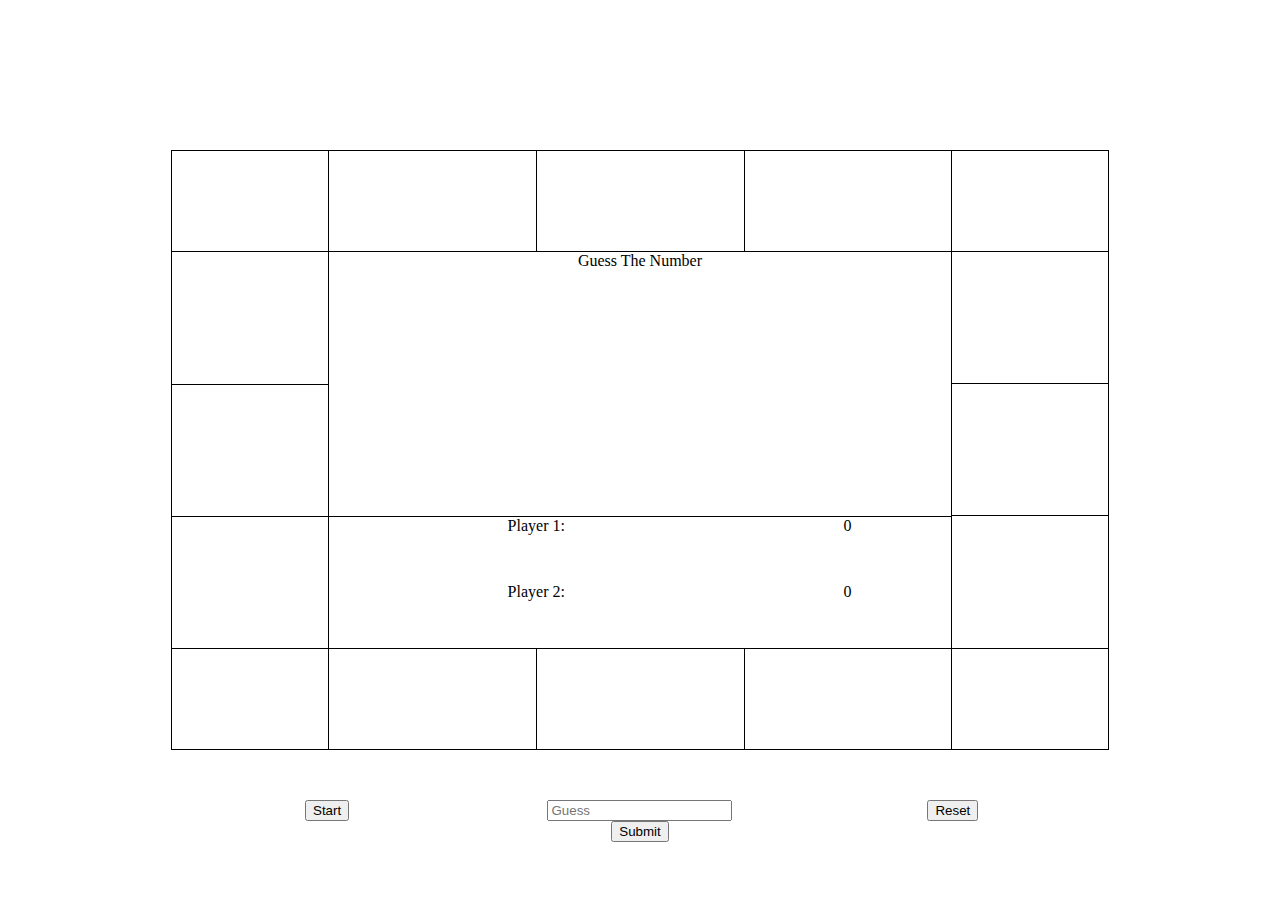
==== board.html @ 856e4f99 "edit some code" ====
<!DOCTYPE html>
<html lang="en">
<head>
  <meta charset="UTF-8">
  <meta http-equiv="X-UA-Compatible" content="IE=edge">
  <meta name="viewport" content="width=device-width, initial-scale=1.0">
  <link rel="stylesheet" href="/src/css/style.css">
  <script defer src="/src/js/app.js"></script>
  <link href="https://cdn.jsdelivr.net/npm/bootstrap@5.1.3/dist/css/bootstrap.min.css" rel="stylesheet" integrity="sha384-1BmE4kWBq78iYhFldvKuhfTAU6auU8tT94WrHftjDbrCEXSU1oBoqyl2QvZ6jIW3" crossorigin="anonymous">
  <script src="https://cdn.jsdelivr.net/npm/bootstrap@5.1.3/dist/js/bootstrap.bundle.min.js" integrity="sha384-ka7Sk0Gln4gmtz2MlQnikT1wXgYsOg+OMhuP+IlRH9sENBO0LRn5q+8nbTov4+1p" crossorigin="anonymous"></script>
  <title>Guess The Number Board</title>
</head>
<body>
<div class="container">
  <div id="board" class="board">
    <div id="event-area" class="event-area">
      <div id="title" class="title">Guess The Number</div>
      <div id="score-area" class="score-area">
        <div id="player1name">Player 1:</div>
        <div id="player2name">Player 2:</div>
        <div id="player1score">0</div>
        <div id="player2score">0</div>
      </div>
      <div id="event-card">
        <div id="card"></div>
      </div>
      <div id="info-area"></div>
    </div>
    <div id="move-area-1">
      <div id="m1"></div>
      <div id="m2"></div>
      <div id="m3"></div>
    </div>
    <div id="move-area-2">
      <div id="m4"></div>
      <div id="m5"></div>
      <div id="m6"></div>
    </div>
    <div id="move-area-3">
      <div id="m7"></div>
      <div id="m8"></div>
      <div id="m9"></div>
    </div>
    <div id="move-area-4">
      <div id="m10"></div>
      <div id="m11"></div>
      <div id="m12"></div>
    </div>
    <div id="start-spot"></div>
    <div id="jail"></div>
    <div id="event"></div>
    <div id="question"></div>
  </div>
  <div id="guesslist1"></div>
  <div id="guesslist2"></div>
  <div id="gamebuttons">
    <div id="startgame"><button id="startGameBtn" class="btn btn-dark">Start</button></div>

    <div id="guessEntry">
      <form>
      <div class="form-inline">
        <div class="col-auto">
          <input type="text" class="form-control" placeholder="Guess">
        </div>
        <div class="col-auto">
          <input type="submit" class="form-control">
    </div>
  </div>
</form>
      
    </div>

    <div id="resetgame"><button id="resetBtn" class="btn btn-dark">Reset</button></div>
  </div>
</div>
</div>
</body>
</html>
---- src/css/style.css ----
.container {
  display: grid;
  grid-template-columns: 0.4fr 2.2fr 0.4fr;
  grid-template-rows: 0.5fr 2fr 0.5fr;
  grid-auto-rows: 1fr 1fr;
  gap: 0px 0px;
  grid-auto-flow: row;
  justify-content: stretch;
  grid-template-areas:
    ". . ."
    "guesslist1 board guesslist2"
    ". gamebuttons .";
}

#board {
  display: grid;
  grid-template-columns: 0.5fr 2fr 0.5fr;
  grid-template-rows: 0.5fr 2fr 0.5fr;
  gap: 0px 0px;
  grid-auto-flow: row;
  grid-template-areas:
    "jail move-area-2 event"
    "move-area-1 event-area move-area-3"
    "start-spot move-area-4 question";
  grid-area: board;
  border: solid black 1px;
}

#event-area {
  display: grid;
  grid-template-columns: 1fr 1fr 1fr;
  grid-template-rows: 1fr 1fr 1fr;
  gap: 0px 0px;
  grid-auto-flow: row;
  grid-template-areas:
    "title title title"
    "event-card info-area info-area"
    "score-area score-area score-area";
  grid-area: event-area;
  border: solid black 1px;
}

#title {
  grid-area: title;
  text-align: center;
}

#score-area {
  display: grid;
  grid-template-columns: 1.1fr 0.9fr 1fr;
  grid-template-rows: 1.4fr 0.1fr 1.5fr;
  gap: 0px 0px;
  grid-auto-flow: row;
  grid-template-areas:
    "player1name player1name player1score"
    ". . ."
    "player2name player2name player2score";
  grid-area: score-area;
  border-top: 1px solid black;
}

#player1name {
  grid-area: player1name;
  text-align: center;
}

#player2name {
  grid-area: player2name;
  text-align: center;
}

#player1score {
  grid-area: player1score;
  text-align: center;
}

#player2score {
  grid-area: player2score;
  text-align: center;
}

#event-card {
  display: grid;
  grid-template-columns: 0.9fr 1.2fr 0.9fr;
  grid-template-rows: 0.6fr 1.8fr 0.6fr;
  gap: 0px 0px;
  grid-auto-flow: row;
  grid-template-areas:
    ". . ."
    ". card ."
    ". . .";
  grid-area: event-card;
}

#card {
  grid-area: card;
}

#info-area {
  grid-area: info-area;
}

#move-area-1 {
  display: grid;
  grid-template-columns: 1fr 1fr 1fr;
  grid-template-rows: 1fr 1fr 1fr;
  gap: 0px 0px;
  grid-auto-flow: row;
  grid-template-areas:
    "m3 m3 m3"
    "m2 m2 m2"
    "m1 m1 m1";
  grid-area: move-area-1;
}

#m1 {
  grid-area: m1;
  border-top: 1px solid black;
  border-bottom: 1px solid black;
}

#m2 {
  grid-area: m2;
  border-top: 1px solid black;
}

#m3 {
  grid-area: m3;
  border-top: 1px solid black;
}

#move-area-2 {
  display: grid;
  grid-template-columns: 1fr 1fr 1fr;
  grid-template-rows: 1fr 1fr 1fr;
  gap: 0px 0px;
  grid-auto-flow: row;
  grid-template-areas:
    "m4 m5 m6"
    "m4 m5 m6"
    "m4 m5 m6";
  grid-area: move-area-2;
}

#m4 {
  grid-area: m4;
  border-left: 1px solid black;
}

#m5 {
  grid-area: m5;
  border-left: 1px solid black;
}

#m6 {
  grid-area: m6;
  border-left: 1px solid black;
  border-right: 1px solid black
}

#move-area-3 {
  display: grid;
  grid-template-columns: 1fr 1fr 1fr;
  grid-template-rows: 1fr 1fr 1fr;
  gap: 0px 0px;
  grid-auto-flow: row;
  grid-template-areas:
    "m7 m7 m7"
    "m8 m8 m8"
    "m9 m9 m9";
  grid-area: move-area-3;
}

#m7 {
  grid-area: m7;
  border-bottom: 1px solid black;
  border-top: 1px solid black;
}

#m8 {
  grid-area: m8;
  border-bottom: 1px solid black;
}

#m9 {
  grid-area: m9;
  border-bottom: 1px solid black;
}

#move-area-4 {
  display: grid;
  grid-template-columns: 1fr 1fr 1fr;
  grid-template-rows: 1fr 1fr 1fr;
  gap: 0px 0px;
  grid-auto-flow: row;
  grid-template-areas:
    "m12 m11 m10"
    "m12 m11 m10"
    "m12 m11 m10";
  grid-area: move-area-4;
}

#m10 {
  grid-area: m10;
  border-right: 1px solid black;
  border-left: 1px solid black;
}

#m11 {
  grid-area: m11;
  border-left: 1px solid black;
}

#m12 {
  grid-area: m12;
  border-left: 1px solid black;
}

#start-spot {
  grid-area: start-spot;
}

#jail {
  grid-area: jail;
}

#event {
  grid-area: event;
}

#question {
  grid-area: question;
}

#guesslist1 {
  grid-area: guesslist1;
}

#guesslist2 {
  grid-area: guesslist2;
}

#gamebuttons {
  display: grid;
  grid-template-columns: 1fr 1fr 1fr;
  grid-template-rows: 1fr 1fr 1fr;
  gap: 0px 0px;
  grid-auto-flow: row;
  grid-template-areas:
    ". . ."
    "startgame guessEntry resetgame"
    ". . .";
  grid-area: gamebuttons;
}

#startgame {
  grid-area: startgame;
  text-align: center;
}

#resetgame {
  grid-area: resetgame;
  text-align: center;
}

#guessEntry {
  grid-area: guessEntry;
  text-align: center;
}
html,
body,
.container {
  height: 100%;
  margin: 0;
}

#guessNumber {
  text-align: center;
  margin-top: 4px;
}

.fas {
  width: 1px;
}
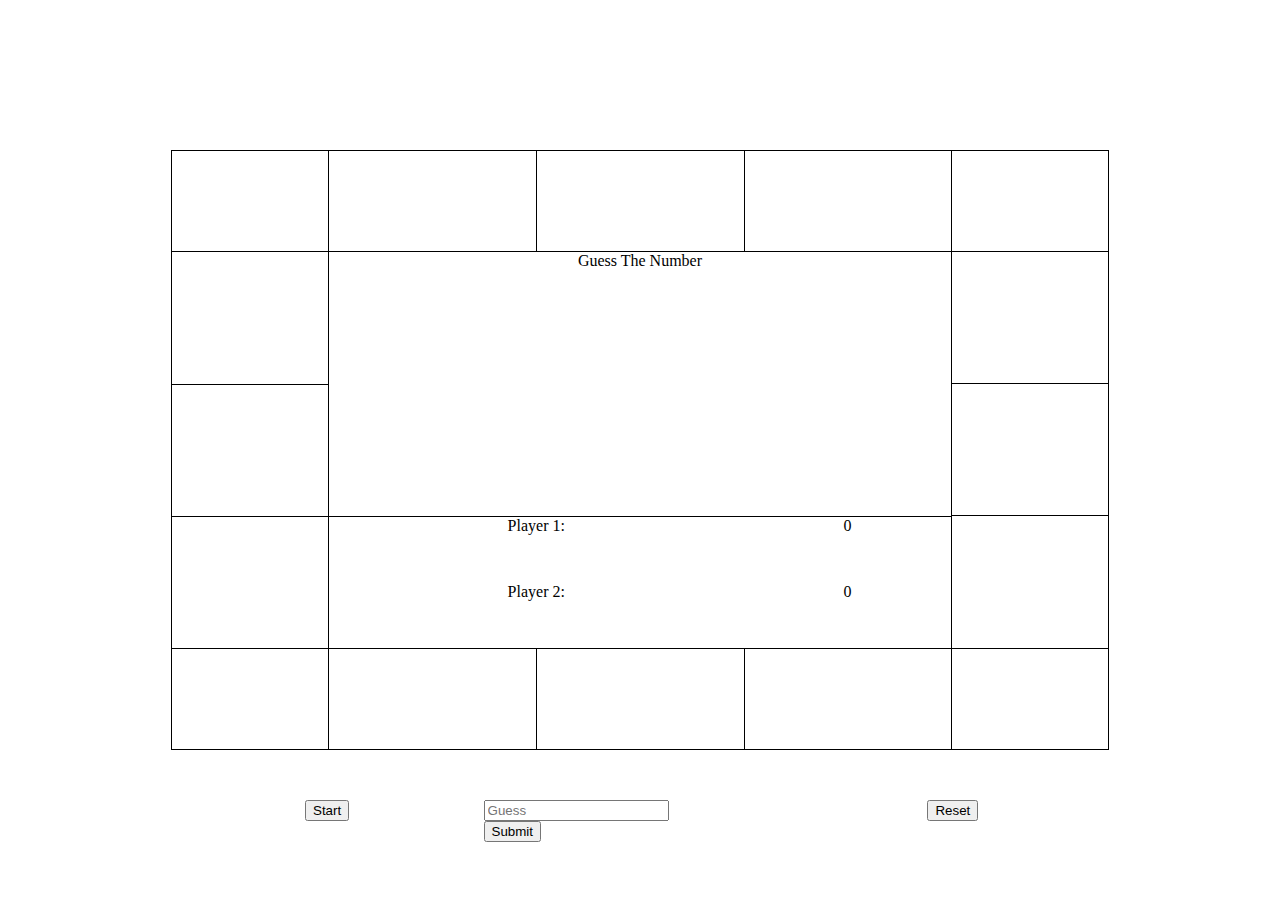
==== commit 9dceb7c5: "added some functions" ====
--- a/board.html
+++ b/board.html
@@ -1,78 +1,80 @@
 <!DOCTYPE html>
 <html lang="en">
+
 <head>
   <meta charset="UTF-8">
   <meta http-equiv="X-UA-Compatible" content="IE=edge">
   <meta name="viewport" content="width=device-width, initial-scale=1.0">
   <link rel="stylesheet" href="/src/css/style.css">
   <script defer src="/src/js/app.js"></script>
-  <link href="https://cdn.jsdelivr.net/npm/bootstrap@5.1.3/dist/css/bootstrap.min.css" rel="stylesheet" integrity="sha384-1BmE4kWBq78iYhFldvKuhfTAU6auU8tT94WrHftjDbrCEXSU1oBoqyl2QvZ6jIW3" crossorigin="anonymous">
-  <script src="https://cdn.jsdelivr.net/npm/bootstrap@5.1.3/dist/js/bootstrap.bundle.min.js" integrity="sha384-ka7Sk0Gln4gmtz2MlQnikT1wXgYsOg+OMhuP+IlRH9sENBO0LRn5q+8nbTov4+1p" crossorigin="anonymous"></script>
+  <link href="https://cdn.jsdelivr.net/npm/bootstrap@5.1.3/dist/css/bootstrap.min.css" rel="stylesheet"
+    integrity="sha384-1BmE4kWBq78iYhFldvKuhfTAU6auU8tT94WrHftjDbrCEXSU1oBoqyl2QvZ6jIW3" crossorigin="anonymous">
+  <script src="https://cdn.jsdelivr.net/npm/bootstrap@5.1.3/dist/js/bootstrap.bundle.min.js"
+    integrity="sha384-ka7Sk0Gln4gmtz2MlQnikT1wXgYsOg+OMhuP+IlRH9sENBO0LRn5q+8nbTov4+1p" crossorigin="anonymous">
+  </script>
   <title>Guess The Number Board</title>
 </head>
+
 <body>
-<div class="container">
-  <div id="board" class="board">
-    <div id="event-area" class="event-area">
-      <div id="title" class="title">Guess The Number</div>
-      <div id="score-area" class="score-area">
-        <div id="player1name">Player 1:</div>
-        <div id="player2name">Player 2:</div>
-        <div id="player1score">0</div>
-        <div id="player2score">0</div>
+  <div class="container">
+    <div id="board" class="board">
+      <div id="event-area" class="event-area">
+        <div id="title" class="title">Guess The Number</div>
+        <div id="score-area" class="score-area">
+          <div id="player1name">Player 1:</div>
+          <div id="player2name">Player 2:</div>
+          <div id="player1score">0</div>
+          <div id="player2score">0</div>
+        </div>
+        <div id="event-card">
+          <div id="card"></div>
+        </div>
+        <div id="info-area"></div>
       </div>
-      <div id="event-card">
-        <div id="card"></div>
+      <div id="move-area-1">
+        <div id="m1"></div>
+        <div id="m2"></div>
+        <div id="m3"></div>
       </div>
-      <div id="info-area"></div>
+      <div id="move-area-2">
+        <div id="m4"></div>
+        <div id="m5"></div>
+        <div id="m6"></div>
+      </div>
+      <div id="move-area-3">
+        <div id="m7"></div>
+        <div id="m8"></div>
+        <div id="m9"></div>
+      </div>
+      <div id="move-area-4">
+        <div id="m10"></div>
+        <div id="m11"></div>
+        <div id="m12"></div>
+      </div>
+      <div id="start-spot"></div>
+      <div id="jail"></div>
+      <div id="event"></div>
+      <div id="question"></div>
     </div>
-    <div id="move-area-1">
-      <div id="m1"></div>
-      <div id="m2"></div>
-      <div id="m3"></div>
-    </div>
-    <div id="move-area-2">
-      <div id="m4"></div>
-      <div id="m5"></div>
-      <div id="m6"></div>
-    </div>
-    <div id="move-area-3">
-      <div id="m7"></div>
-      <div id="m8"></div>
-      <div id="m9"></div>
-    </div>
-    <div id="move-area-4">
-      <div id="m10"></div>
-      <div id="m11"></div>
-      <div id="m12"></div>
-    </div>
-    <div id="start-spot"></div>
-    <div id="jail"></div>
-    <div id="event"></div>
-    <div id="question"></div>
-  </div>
-  <div id="guesslist1"></div>
-  <div id="guesslist2"></div>
-  <div id="gamebuttons">
-    <div id="startgame"><button id="startGameBtn" class="btn btn-dark">Start</button></div>
-
-    <div id="guessEntry">
-      <form>
-      <div class="form-inline">
-        <div class="col-auto">
-          <input type="text" class="form-control" placeholder="Guess">
-        </div>
-        <div class="col-auto">
-          <input type="submit" class="form-control">
+    <div id="guesslist1"></div>
+    <div id="guesslist2"></div>
+    <div id="gamebuttons">
+      <div id="startgame"><button id="startGameBtn" class="btn btn-dark">Start</button></div>
+      <div id="guessEntry">
+        <form>
+          <div class="form-inline">
+            <div class="col">
+              <input type="text" class="form-control" placeholder="Guess">
+            </div>
+            <div class="col">
+              <input type="submit" class="form-control">
+            </div>
+          </div>
+        </form>
+      </div>
+      <div id="resetgame"><button id="resetBtn" class="btn btn-dark">Reset</button></div>
     </div>
   </div>
-</form>
-      
-    </div>
-
-    <div id="resetgame"><button id="resetBtn" class="btn btn-dark">Reset</button></div>
   </div>
-</div>
-</div>
 </body>
 </html>--- a/src/css/style.css
+++ b/src/css/style.css
@@ -279,6 +279,40 @@
   margin-top: 4px;
 }
 
-.fas {
+div.col {
   width: 1px;
-}+  display: flex;
+  flex-direction: row;
+}
+
+/* Smartphones (portrait and landscape) ----------- */
+@media only screen and (min-device-width : 320px) and (max-device-width : 480px) {}
+
+/* Smartphones (landscape) ----------- */
+@media only screen and (min-width : 321px) {}
+
+/* Smartphones (portrait) ----------- */
+@media only screen and (max-width : 320px) {}
+
+/* iPads (portrait and landscape) ----------- */
+@media only screen and (min-device-width : 768px) and (max-device-width : 1024px) {}
+
+/* iPads (landscape) ----------- */
+@media only screen and (min-device-width : 768px) and (max-device-width : 1024px) and (orientation : landscape) {}
+
+/* iPads (portrait) ----------- */
+@media only screen and (min-device-width : 768px) and (max-device-width : 1024px) and (orientation : portrait) {}
+
+/* iPad 3 (portrait and landscape) ----------- */
+@media only screen and (min-device-width : 768px) and (max-device-width : 1024px) and (-webkit-min-device-pixel-ratio : 2),
+only screen and (min-device-width : 768px) and (max-device-width : 1024px) and (min-resolution: 192dpi) {}
+
+/* Desktops and laptops ----------- */
+@media only screen and (min-width : 1224px) {}
+
+/* Large screens ----------- */
+@media only screen and (min-width : 1824px) {}
+
+/* Retina displays ----------- */
+@media only screen and (-webkit-min-device-pixel-ratio : 2),
+only screen and (min-resolution: 192dpi) {}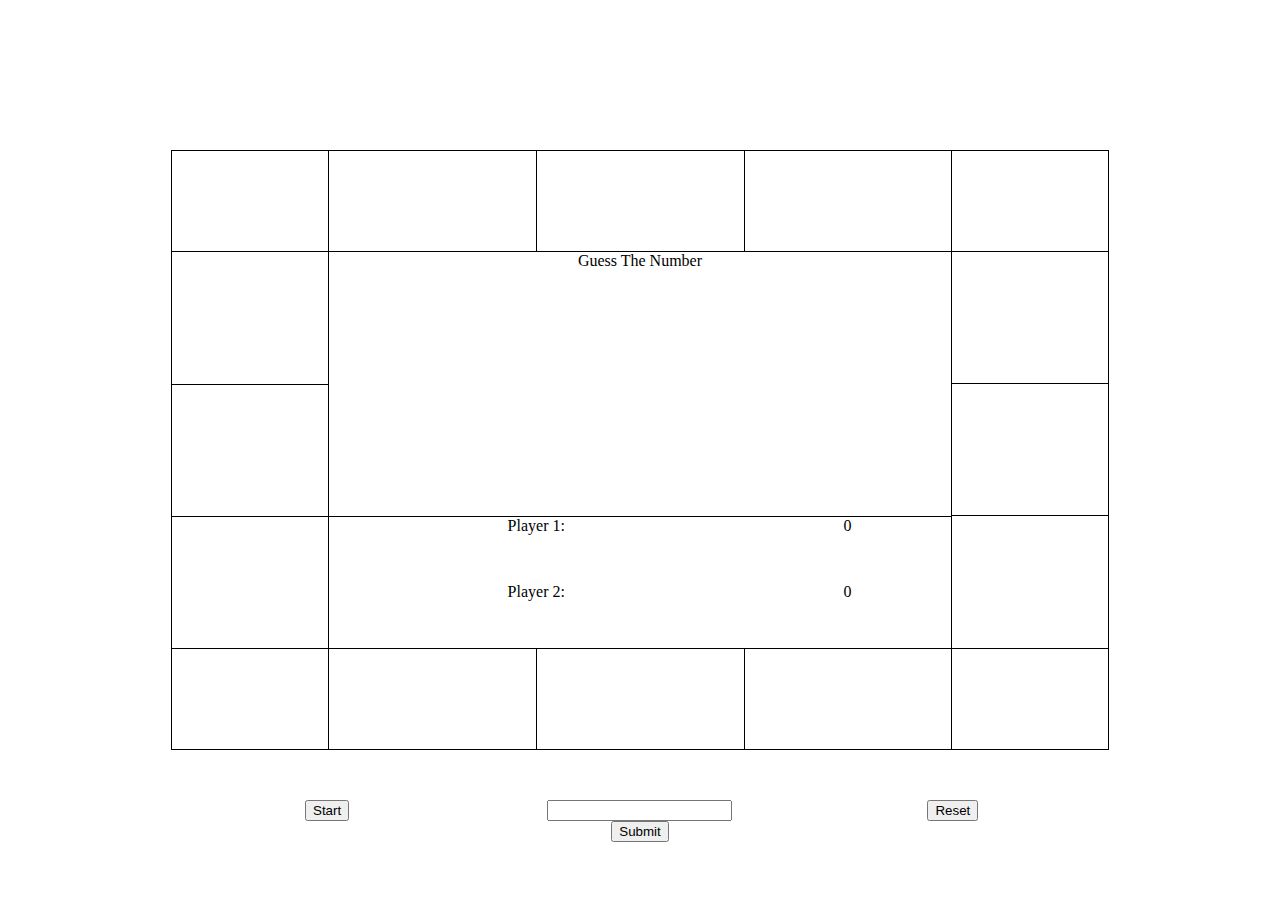
==== commit 36f8e7d3: "submit button edits" ====
--- a/board.html
+++ b/board.html
@@ -5,13 +5,14 @@
   <meta charset="UTF-8">
   <meta http-equiv="X-UA-Compatible" content="IE=edge">
   <meta name="viewport" content="width=device-width, initial-scale=1.0">
-  <link rel="stylesheet" href="/src/css/style.css">
   <script defer src="/src/js/app.js"></script>
+  <link rel="stylesheet" href="https://cdnjs.cloudflare.com/ajax/libs/animate.css/4.1.1/animate.min.css" />
   <link href="https://cdn.jsdelivr.net/npm/bootstrap@5.1.3/dist/css/bootstrap.min.css" rel="stylesheet"
     integrity="sha384-1BmE4kWBq78iYhFldvKuhfTAU6auU8tT94WrHftjDbrCEXSU1oBoqyl2QvZ6jIW3" crossorigin="anonymous">
   <script src="https://cdn.jsdelivr.net/npm/bootstrap@5.1.3/dist/js/bootstrap.bundle.min.js"
     integrity="sha384-ka7Sk0Gln4gmtz2MlQnikT1wXgYsOg+OMhuP+IlRH9sENBO0LRn5q+8nbTov4+1p" crossorigin="anonymous">
   </script>
+  <link rel="stylesheet" href="/src/css/style.css">
   <title>Guess The Number Board</title>
 </head>
 
@@ -61,16 +62,12 @@
     <div id="gamebuttons">
       <div id="startgame"><button id="startGameBtn" class="btn btn-dark">Start</button></div>
       <div id="guessEntry">
-        <form>
-          <div class="form-inline">
-            <div class="col">
-              <input type="text" class="form-control" placeholder="Guess">
-            </div>
-            <div class="col">
-              <input type="submit" class="form-control">
-            </div>
+        <div class="input-group mb-3">
+          <div class="input-group-prepend">
+            <input type="text" class="form-control" id="guessInput">
           </div>
-        </form>
+          <button class="btn btn-dark" type="button" id="guessSubmit">Submit</button>
+        </div>
       </div>
       <div id="resetgame"><button id="resetBtn" class="btn btn-dark">Reset</button></div>
     </div>
--- a/src/css/style.css
+++ b/src/css/style.css
@@ -285,6 +285,11 @@
   flex-direction: row;
 }
 
+#submitGuess {
+  text-align: center;
+  margin: 15px auto;
+}
+
 /* Smartphones (portrait and landscape) ----------- */
 @media only screen and (min-device-width : 320px) and (max-device-width : 480px) {}
 
@@ -315,4 +320,4 @@
 
 /* Retina displays ----------- */
 @media only screen and (-webkit-min-device-pixel-ratio : 2),
-only screen and (min-resolution: 192dpi) {}+only screen and (min-resolution: 192dpi) {}
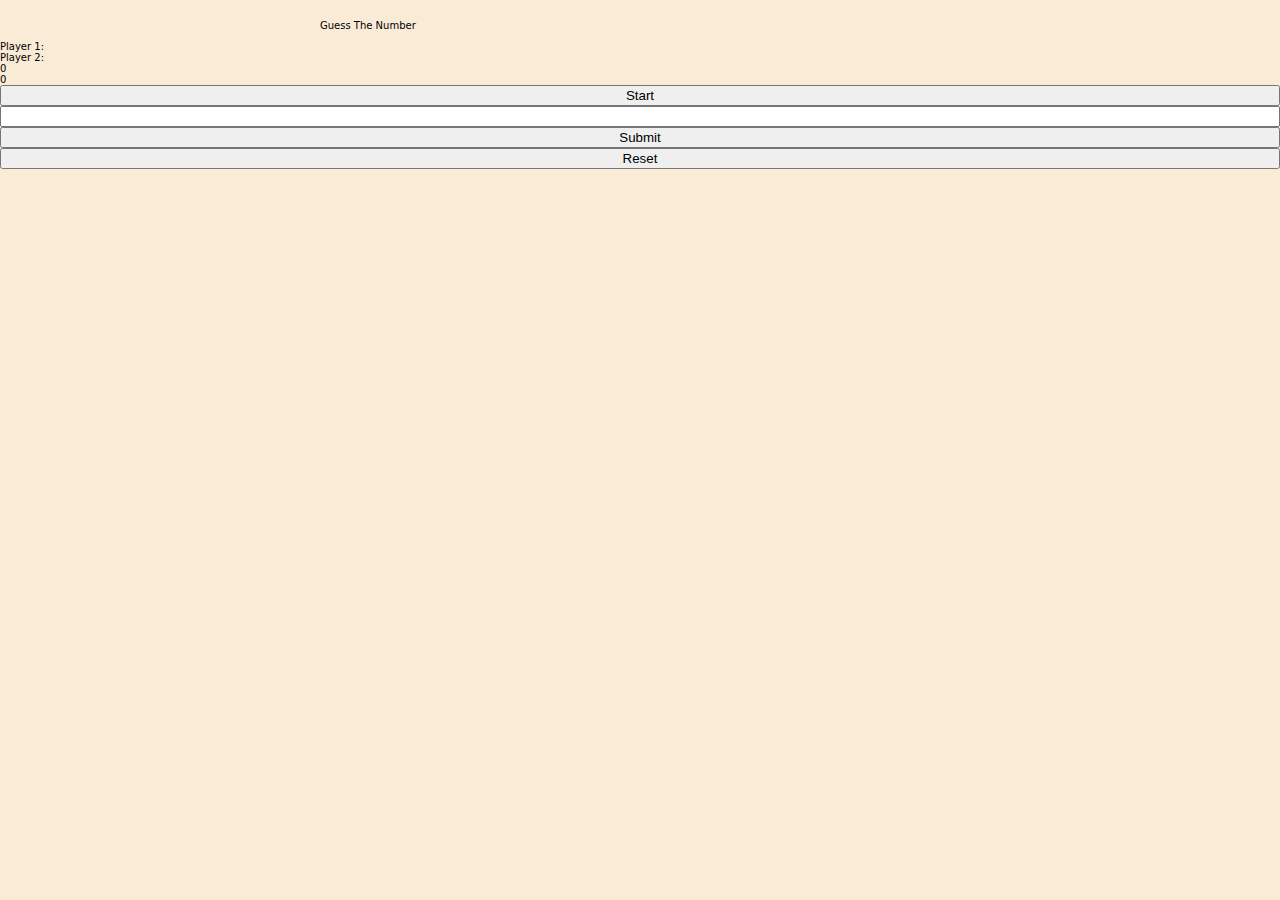
==== commit a5a71cff: "more small code changes" ====
--- a/board.html
+++ b/board.html
@@ -12,7 +12,7 @@
   <script src="https://cdn.jsdelivr.net/npm/bootstrap@5.1.3/dist/js/bootstrap.bundle.min.js"
     integrity="sha384-ka7Sk0Gln4gmtz2MlQnikT1wXgYsOg+OMhuP+IlRH9sENBO0LRn5q+8nbTov4+1p" crossorigin="anonymous">
   </script>
-  <link rel="stylesheet" href="/src/css/style.css">
+  <link rel="stylesheet" href="/src/css/main.css">
   <title>Guess The Number Board</title>
 </head>
 
@@ -23,7 +23,7 @@
         <div id="title" class="title">Guess The Number</div>
         <div id="score-area" class="score-area">
           <div id="player1name">Player 1:</div>
-          <div id="player2name">Player 2:</div>
+          <div id="player2name" >Player 2:</div>
           <div id="player1score">0</div>
           <div id="player2score">0</div>
         </div>
--- a/src/css/main.css
+++ b/src/css/main.css
@@ -0,0 +1,43 @@
+html {
+  box-sizing: border-box
+}
+
+*, 
+*::before, 
+*::after {
+  box-sizing: inherit;
+}
+:root {
+  font-size: 62.5%;
+}
+
+body {
+  background-color: antiquewhite;
+  font-family: system-ui, -apple-system, BlinkMacSystemFont, "Segoe UI",
+  Roboto, Oxygen-Sans, Ubuntu, Cantarell, "Helvetica Neue", sans-serif;
+  margin: 0;
+}
+
+#title {
+  margin: auto;
+  width: 50%;
+  flex-direction: row;
+  flex: auto;
+  padding: 20px 0 10px 0;
+  text-align: center;
+  color: black;
+}
+
+#startbtn {
+  margin: auto;
+  
+}
+
+div {
+  display: flex;
+  flex-direction: column;
+}
+
+.fluid-container {
+  padding: 50px 0 0 0;
+}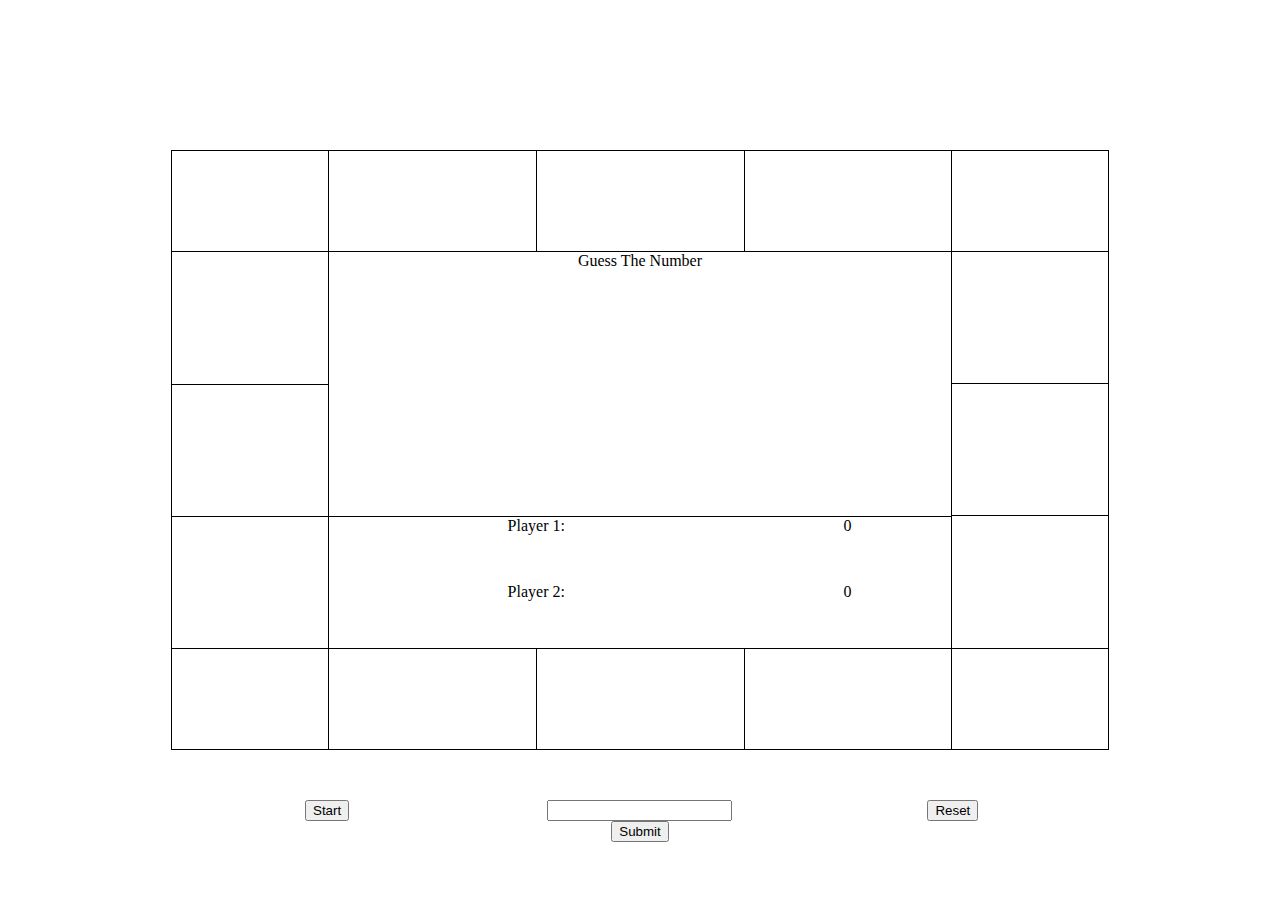
==== commit 799fc7b2: "fixed up coding" ====
--- a/board.html
+++ b/board.html
@@ -12,7 +12,7 @@
   <script src="https://cdn.jsdelivr.net/npm/bootstrap@5.1.3/dist/js/bootstrap.bundle.min.js"
     integrity="sha384-ka7Sk0Gln4gmtz2MlQnikT1wXgYsOg+OMhuP+IlRH9sENBO0LRn5q+8nbTov4+1p" crossorigin="anonymous">
   </script>
-  <link rel="stylesheet" href="/src/css/main.css">
+  <link rel="stylesheet" href="/src/css/style.css">
   <title>Guess The Number Board</title>
 </head>
 
@@ -57,8 +57,14 @@
       <div id="event"></div>
       <div id="question"></div>
     </div>
-    <div id="guesslist1"></div>
-    <div id="guesslist2"></div>
+    <div id="guesslist1">
+      <ul id="gUL1">
+      </ul>
+    </div>
+    <div id="guesslist2">
+      <ul id="gUL2">
+      </ul>
+    </div>
     <div id="gamebuttons">
       <div id="startgame"><button id="startGameBtn" class="btn btn-dark">Start</button></div>
       <div id="guessEntry">
--- a/src/css/style.css
+++ b/src/css/style.css
@@ -0,0 +1,353 @@
+.container {
+  display: grid;
+  grid-template-columns: 0.4fr 2.2fr 0.4fr;
+  grid-template-rows: 0.5fr 2fr 0.5fr;
+  grid-auto-rows: 1fr 1fr;
+  gap: 0px 0px;
+  grid-auto-flow: row;
+  justify-content: stretch;
+  grid-template-areas:
+    ". . ."
+    "guesslist1 board guesslist2"
+    ". gamebuttons .";
+}
+
+#board {
+  display: grid;
+  grid-template-columns: 0.5fr 2fr 0.5fr;
+  grid-template-rows: 0.5fr 2fr 0.5fr;
+  gap: 0px 0px;
+  grid-auto-flow: row;
+  grid-template-areas:
+    "jail move-area-2 event"
+    "move-area-1 event-area move-area-3"
+    "start-spot move-area-4 question";
+  grid-area: board;
+  border: solid black 1px;
+}
+
+#event-area {
+  display: grid;
+  grid-template-columns: 1fr 1fr 1fr;
+  grid-template-rows: 1fr 1fr 1fr;
+  gap: 0px 0px;
+  grid-auto-flow: row;
+  grid-template-areas:
+    "title title title"
+    "event-card info-area info-area"
+    "score-area score-area score-area";
+  grid-area: event-area;
+  border: solid black 1px;
+}
+
+#title {
+  grid-area: title;
+  text-align: center;
+}
+
+#score-area {
+  display: grid;
+  grid-template-columns: 1.1fr 0.9fr 1fr;
+  grid-template-rows: 1.4fr 0.1fr 1.5fr;
+  gap: 0px 0px;
+  grid-auto-flow: row;
+  grid-template-areas:
+    "player1name player1name player1score"
+    ". . ."
+    "player2name player2name player2score";
+  grid-area: score-area;
+  border-top: 1px solid black;
+}
+
+#player1name {
+  grid-area: player1name;
+  text-align: center;
+}
+
+#player2name {
+  grid-area: player2name;
+  text-align: center;
+}
+
+#player1score {
+  grid-area: player1score;
+  text-align: center;
+}
+
+#player2score {
+  grid-area: player2score;
+  text-align: center;
+}
+
+#event-card {
+  display: grid;
+  grid-template-columns: 0.9fr 1.2fr 0.9fr;
+  grid-template-rows: 0.6fr 1.8fr 0.6fr;
+  gap: 0px 0px;
+  grid-auto-flow: row;
+  grid-template-areas:
+    ". . ."
+    ". card ."
+    ". . .";
+  grid-area: event-card;
+}
+
+#card {
+  grid-area: card;
+}
+
+#info-area {
+  grid-area: info-area;
+}
+
+#move-area-1 {
+  display: grid;
+  grid-template-columns: 1fr 1fr 1fr;
+  grid-template-rows: 1fr 1fr 1fr;
+  gap: 0px 0px;
+  grid-auto-flow: row;
+  grid-template-areas:
+    "m3 m3 m3"
+    "m2 m2 m2"
+    "m1 m1 m1";
+  grid-area: move-area-1;
+}
+
+#m1 {
+  grid-area: m1;
+  border-top: 1px solid black;
+  border-bottom: 1px solid black;
+}
+
+#m2 {
+  grid-area: m2;
+  border-top: 1px solid black;
+}
+
+#m3 {
+  grid-area: m3;
+  border-top: 1px solid black;
+}
+
+#move-area-2 {
+  display: grid;
+  grid-template-columns: 1fr 1fr 1fr;
+  grid-template-rows: 1fr 1fr 1fr;
+  gap: 0px 0px;
+  grid-auto-flow: row;
+  grid-template-areas:
+    "m4 m5 m6"
+    "m4 m5 m6"
+    "m4 m5 m6";
+  grid-area: move-area-2;
+}
+
+#m4 {
+  grid-area: m4;
+  border-left: 1px solid black;
+}
+
+#m5 {
+  grid-area: m5;
+  border-left: 1px solid black;
+}
+
+#m6 {
+  grid-area: m6;
+  border-left: 1px solid black;
+  border-right: 1px solid black
+}
+
+#move-area-3 {
+  display: grid;
+  grid-template-columns: 1fr 1fr 1fr;
+  grid-template-rows: 1fr 1fr 1fr;
+  gap: 0px 0px;
+  grid-auto-flow: row;
+  grid-template-areas:
+    "m7 m7 m7"
+    "m8 m8 m8"
+    "m9 m9 m9";
+  grid-area: move-area-3;
+}
+
+#m7 {
+  grid-area: m7;
+  border-bottom: 1px solid black;
+  border-top: 1px solid black;
+}
+
+#m8 {
+  grid-area: m8;
+  border-bottom: 1px solid black;
+}
+
+#m9 {
+  grid-area: m9;
+  border-bottom: 1px solid black;
+}
+
+#move-area-4 {
+  display: grid;
+  grid-template-columns: 1fr 1fr 1fr;
+  grid-template-rows: 1fr 1fr 1fr;
+  gap: 0px 0px;
+  grid-auto-flow: row;
+  grid-template-areas:
+    "m12 m11 m10"
+    "m12 m11 m10"
+    "m12 m11 m10";
+  grid-area: move-area-4;
+}
+
+#m10 {
+  grid-area: m10;
+  border-right: 1px solid black;
+  border-left: 1px solid black;
+}
+
+#m11 {
+  grid-area: m11;
+  border-left: 1px solid black;
+}
+
+#m12 {
+  grid-area: m12;
+  border-left: 1px solid black;
+}
+
+#start-spot {
+  grid-area: start-spot;
+}
+
+#jail {
+  grid-area: jail;
+}
+
+#event {
+  grid-area: event;
+}
+
+#question {
+  grid-area: question;
+}
+
+#guesslist1 {
+  grid-area: guesslist1;
+}
+
+#guesslist2 {
+  grid-area: guesslist2;
+}
+
+#gamebuttons {
+  display: grid;
+  grid-template-columns: 1fr 1fr 1fr;
+  grid-template-rows: 1fr 1fr 1fr;
+  gap: 0px 0px;
+  grid-auto-flow: row;
+  grid-template-areas:
+    ". . ."
+    "startgame guessEntry resetgame"
+    ". . .";
+  grid-area: gamebuttons;
+}
+
+#startgame {
+  grid-area: startgame;
+  text-align: center;
+}
+
+#resetgame {
+  grid-area: resetgame;
+  text-align: center;
+}
+
+#guessEntry {
+  grid-area: guessEntry;
+  text-align: center;
+}
+html,
+body,
+.container {
+  height: 100%;
+  margin: 0;
+}
+
+#guessNumber {
+  text-align: center;
+  margin-top: 4px;
+}
+
+div.col {
+  width: 1px;
+  display: flex;
+  flex-direction: row;
+}
+
+#submitGuess {
+  text-align: center;
+  margin: 15px auto;
+}
+
+/* Smartphones (portrait and landscape) ----------- */
+@media only screen and (min-device-width : 320px) and (max-device-width : 480px) {}
+
+/* Smartphones (landscape) ----------- */
+@media only screen and (min-width : 321px) {}
+
+/* Smartphones (portrait) ----------- */
+@media only screen and (max-width : 320px) {}
+
+/* iPads (portrait and landscape) ----------- */
+@media only screen and (min-device-width : 768px) and (max-device-width : 1024px) {}
+
+/* iPads (landscape) ----------- */
+@media only screen and (min-device-width : 768px) and (max-device-width : 1024px) and (orientation : landscape) {}
+
+/* iPads (portrait) ----------- */
+@media only screen and (min-device-width : 768px) and (max-device-width : 1024px) and (orientation : portrait) {}
+
+/* iPad 3 (portrait and landscape) ----------- */
+@media only screen and (min-device-width : 768px) and (max-device-width : 1024px) and (-webkit-min-device-pixel-ratio : 2),
+only screen and (min-device-width : 768px) and (max-device-width : 1024px) and (min-resolution: 192dpi) {}
+
+/* Desktops and laptops ----------- */
+@media only screen and (min-width : 1224px) {}
+
+/* Large screens ----------- */
+@media only screen and (min-width : 1824px) {}
+
+/* Retina displays ----------- */
+@media only screen and (-webkit-min-device-pixel-ratio : 2),
+only screen and (min-resolution: 192dpi) {}
+
+.slide-fwd-center {
+  -webkit-animation: slide-fwd-center 3s cubic-bezier(0.250, 0.460, 0.450, 0.940) 1s 5 both;
+  animation: slide-fwd-center 3s cubic-bezier(0.250, 0.460, 0.450, 0.940) 1s 5 both;
+}
+
+@-webkit-keyframes slide-fwd-center {
+  0% {
+    -webkit-transform: translateZ(0);
+    transform: translateZ(0);
+  }
+
+  100% {
+    -webkit-transform: translateZ(160px);
+    transform: translateZ(160px);
+  }
+}
+
+@keyframes slide-fwd-center {
+  0% {
+    -webkit-transform: translateZ(0);
+    transform: translateZ(0);
+  }
+
+  100% {
+    -webkit-transform: translateZ(160px);
+    transform: translateZ(160px);
+  }
+}
+
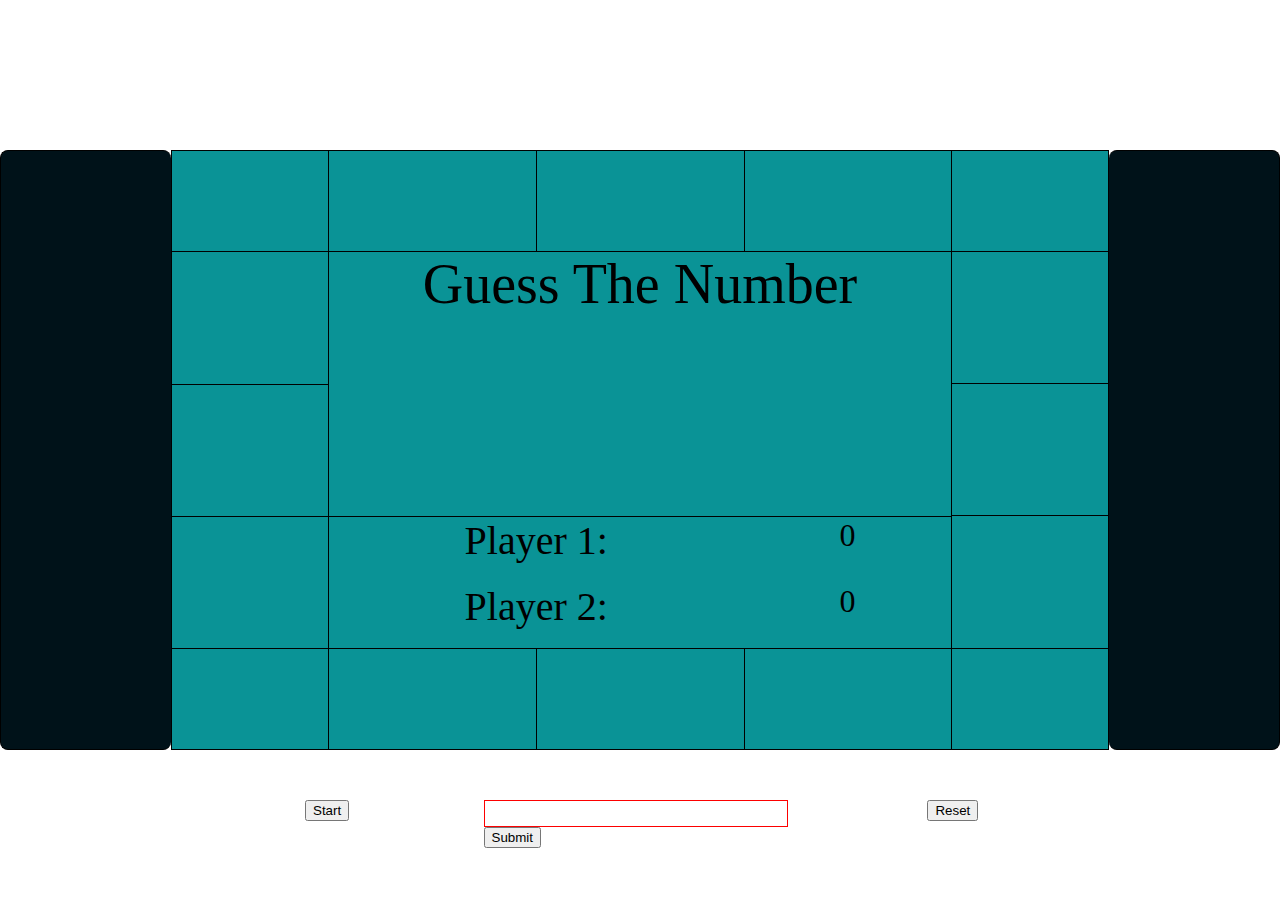
==== commit 7c3df567: "last commit" ====
--- a/board.html
+++ b/board.html
@@ -17,6 +17,9 @@
 </head>
 
 <body>
+  <div class="container-fluid" id="winScreen" hidden>
+    <h1> test </h1>
+  </div>
   <div class="container">
     <div id="board" class="board">
       <div id="event-area" class="event-area">
@@ -30,7 +33,10 @@
         <div id="event-card">
           <div id="card"></div>
         </div>
-        <div id="info-area"></div>
+        <div id="info-area">
+          <input id="questionInput" type="text" placeholder="Enter Answer" hidden/>
+          <button id="questionButton" class="btn btn-success" hidden>Submit</button>
+        </div>
       </div>
       <div id="move-area-1">
         <div id="m1"></div>
@@ -79,5 +85,6 @@
     </div>
   </div>
   </div>
+  <script src="src/js/confetti.js"></script>
 </body>
 </html>--- a/src/css/style.css
+++ b/src/css/style.css
@@ -24,6 +24,7 @@
     "start-spot move-area-4 question";
   grid-area: board;
   border: solid black 1px;
+  background-color:#0a9396;
 }
 
 #event-area {
@@ -43,6 +44,7 @@
 #title {
   grid-area: title;
   text-align: center;
+  font-size: 3.5em;
 }
 
 #score-area {
@@ -62,21 +64,26 @@
 #player1name {
   grid-area: player1name;
   text-align: center;
+
+  font-size: 2.5em;
 }
 
 #player2name {
   grid-area: player2name;
   text-align: center;
+    font-size: 2.5em;
 }
 
 #player1score {
   grid-area: player1score;
   text-align: center;
+  font-size: 2em;
 }
 
 #player2score {
   grid-area: player2score;
   text-align: center;
+  font-size: 2em;
 }
 
 #event-card {
@@ -98,6 +105,8 @@
 
 #info-area {
   grid-area: info-area;
+  font-size: 1.5em;
+  color: #e9d8a6;
 }
 
 #move-area-1 {
@@ -234,10 +243,23 @@
 
 #guesslist1 {
   grid-area: guesslist1;
+  border-top: 1px solid black;
+  border-bottom: 1px solid black;
+  border-left: 1px solid black;
+  border-radius: 8px;
+  background-color: #001219;
+  color: #ff1500;
+
 }
 
 #guesslist2 {
   grid-area: guesslist2;
+  border-top: 1px solid black;
+  border-bottom: 1px solid black;
+  border-right: 1px solid black;
+  border-radius: 8px;
+  background-color: #001219;
+  color: #ff1500
 }
 
 #gamebuttons {
@@ -265,8 +287,20 @@
 
 #guessEntry {
   grid-area: guessEntry;
-  text-align: center;
-}
+}
+
+#guessInput {
+  width: calc(100% - 20px);
+  padding: 5px;
+  border-radius: 0px;
+  border: 1px solid rgb(253, 0, 0);
+  float: left;
+}
+
+#guessButton {
+  border-radius: 0px;
+  float: right;
+} 
 html,
 body,
 .container {
@@ -285,10 +319,6 @@
   flex-direction: row;
 }
 
-#submitGuess {
-  text-align: center;
-  margin: 15px auto;
-}
 
 /* Smartphones (portrait and landscape) ----------- */
 @media only screen and (min-device-width : 320px) and (max-device-width : 480px) {}
@@ -351,3 +381,33 @@
   }
 }
 
+.piece {
+  margin-top: 20px;
+  margin-left: 10px;
+  float: left;
+  max-width: 45%;
+  max-height: 45%;
+}
+
+.piece2 {
+  margin-top: 20px;
+  margin-right: 10px;
+  float: right;
+  max-width: 40%;
+  max-height: 40%;
+
+}
+
+.container {
+  width: 100%;
+  height: 100%;
+  margin: 0 auto;
+
+}
+
+li {
+  list-style-type: none;
+  text-align: center;
+  margin-right: 2px;
+  color: red;
+}